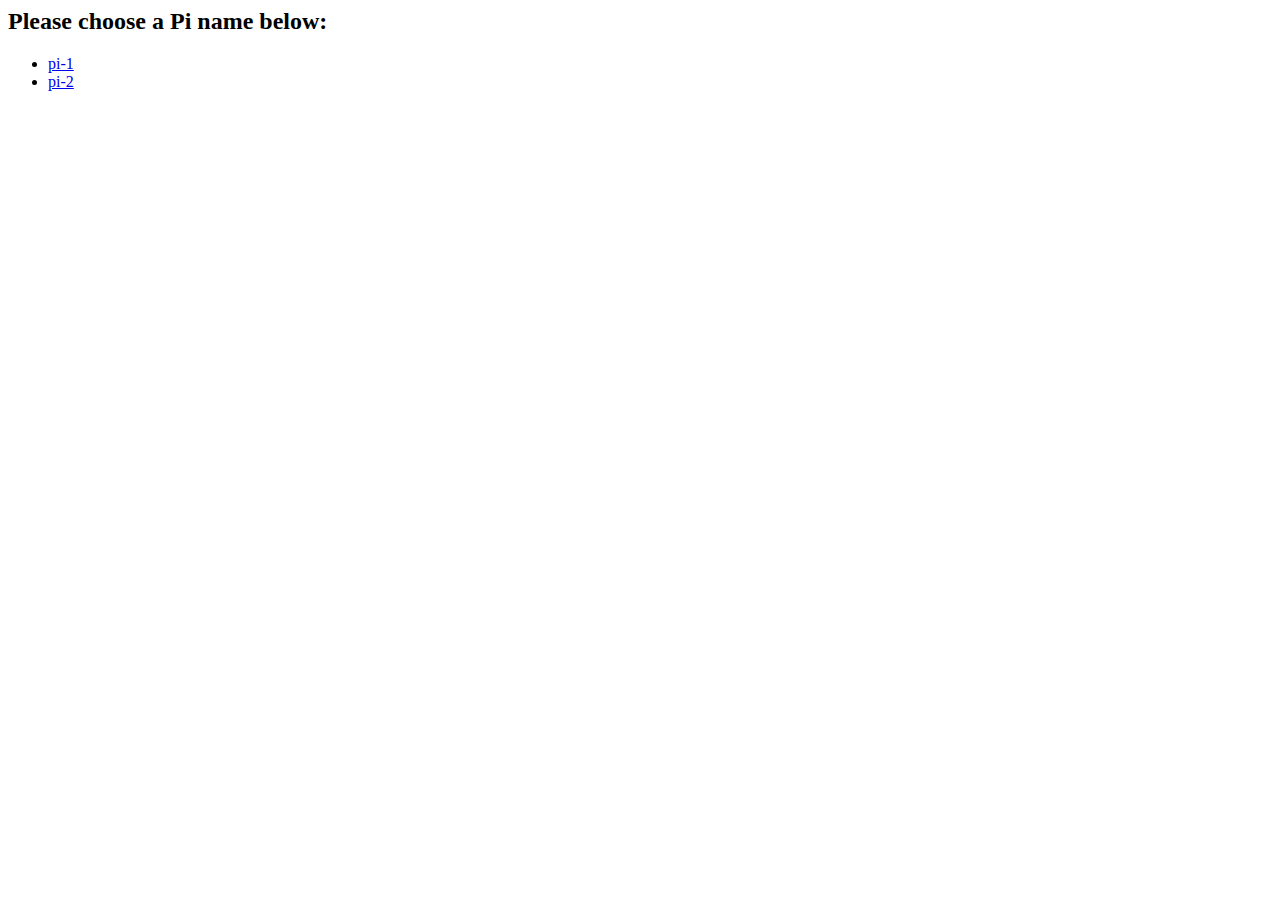
==== frame.html @ 1bea87f7 "Rename index to frame" ====
<body>
    <iframe id="iframe" width="100%" height="100%">
    </iframe>
    <script>
        const urlParams = new URLSearchParams(window.location.search);
        const name = urlParams.get('name');
        if (name === null) {
            window.location.href = "pages.html";
        }
        function updateURL() {
            fetch('urls.json', { cache: "no-store" }).then(response => {
                response.json().then(
                    paths => {
                        path = paths[name]
                        if (document.getElementById('iframe').src != path) {
                            document.getElementById('iframe').src = path
                        };
                    }
                )
            })
            setTimeout(updateURL, 10000)
        }

        updateURL()

    </script>
</body>
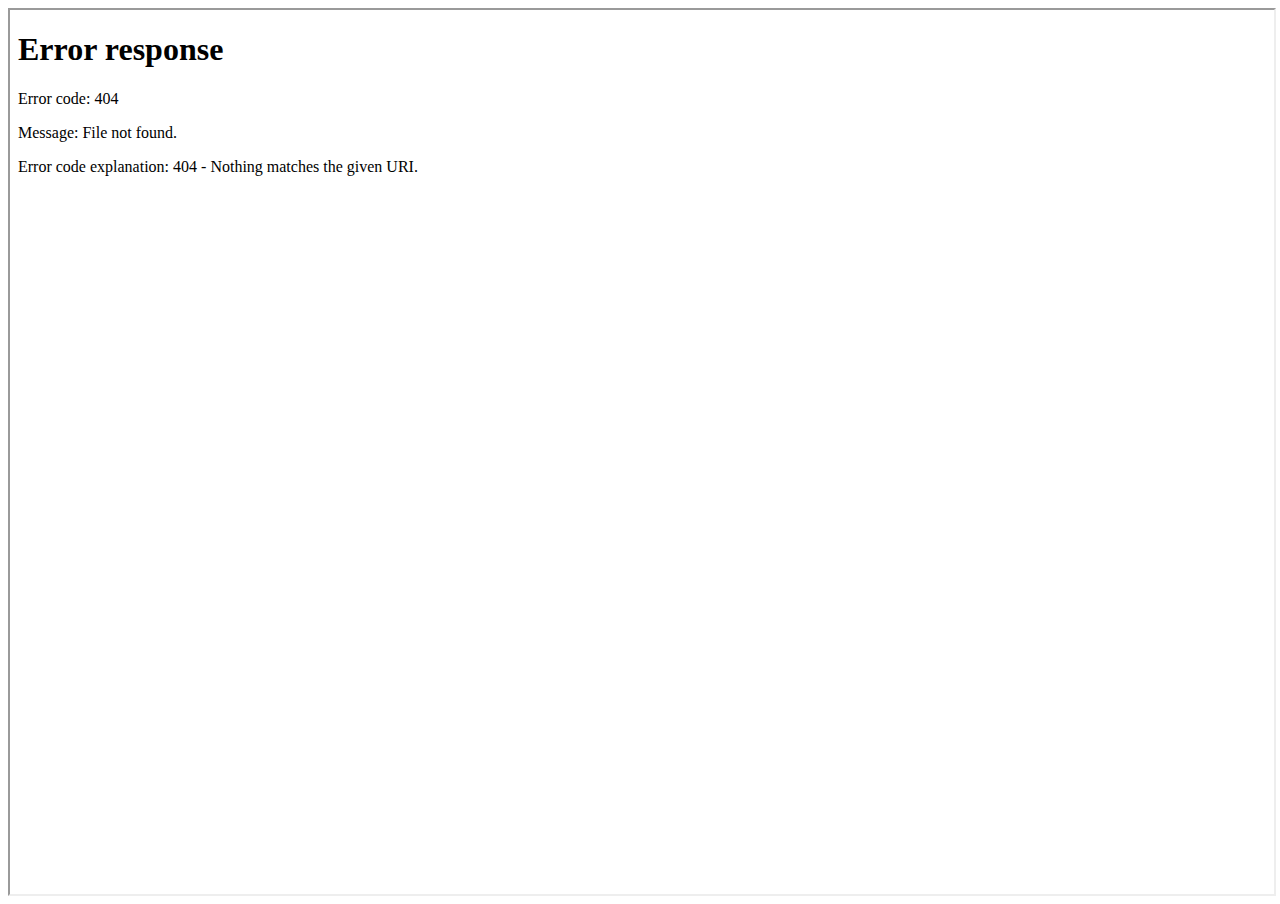
==== commit b655835e: "Fix link and remove redirect" ====
--- a/frame.html
+++ b/frame.html
@@ -4,9 +4,6 @@
     <script>
         const urlParams = new URLSearchParams(window.location.search);
         const name = urlParams.get('name');
-        if (name === null) {
-            window.location.href = "pages.html";
-        }
         function updateURL() {
             fetch('urls.json', { cache: "no-store" }).then(response => {
                 response.json().then(
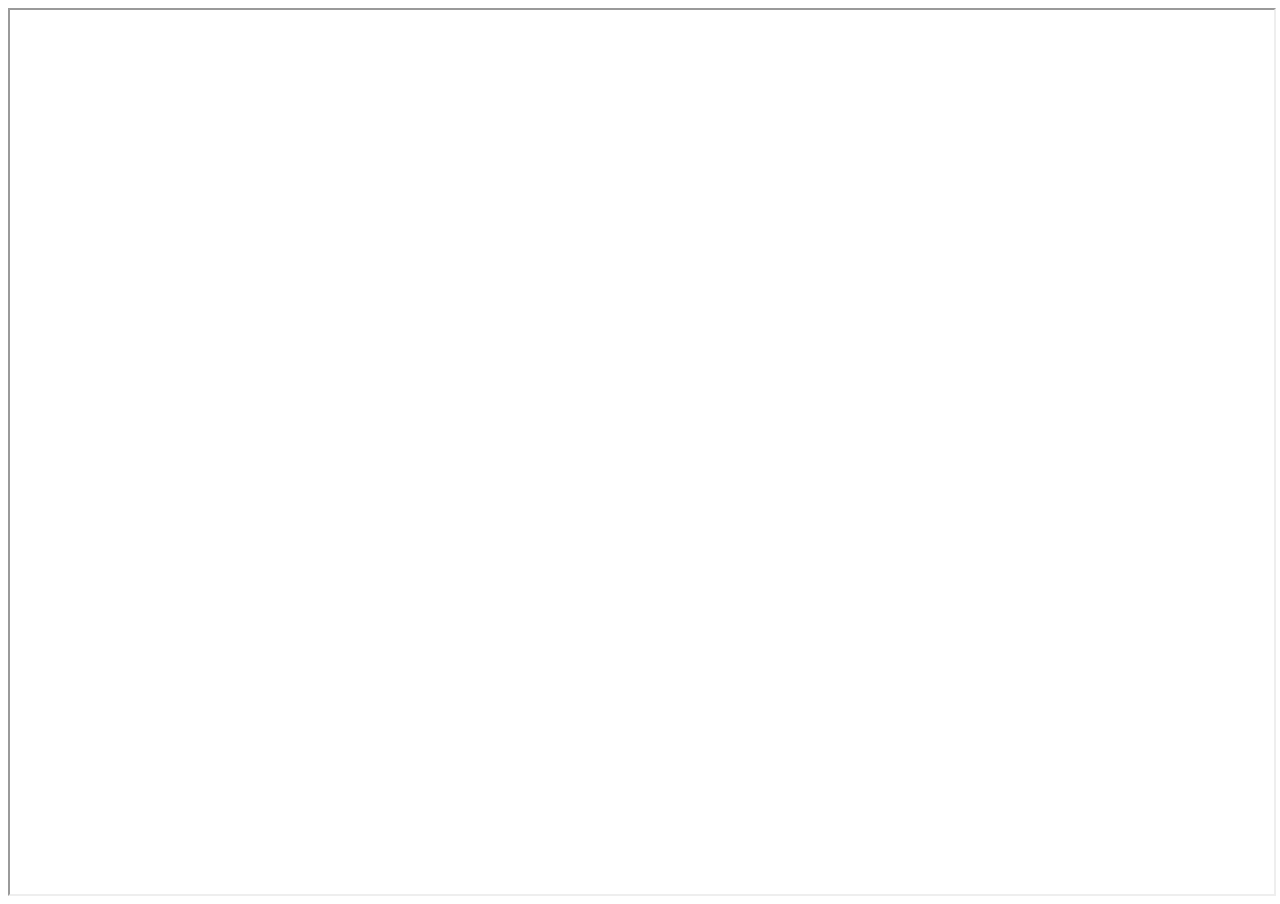
==== commit 7cb85a30: "Read URLs from blob storage" ====
--- a/frame.html
+++ b/frame.html
@@ -5,7 +5,7 @@
         const urlParams = new URLSearchParams(window.location.search);
         const name = urlParams.get('name');
         function updateURL() {
-            fetch('urls.json', { cache: "no-store" }).then(response => {
+            fetch('https://decisiontheatrestorage.blob.core.windows.net/pi-demos/urls.json', { cache: "no-store" }).then(response => {
                 response.json().then(
                     paths => {
                         path = paths[name]
